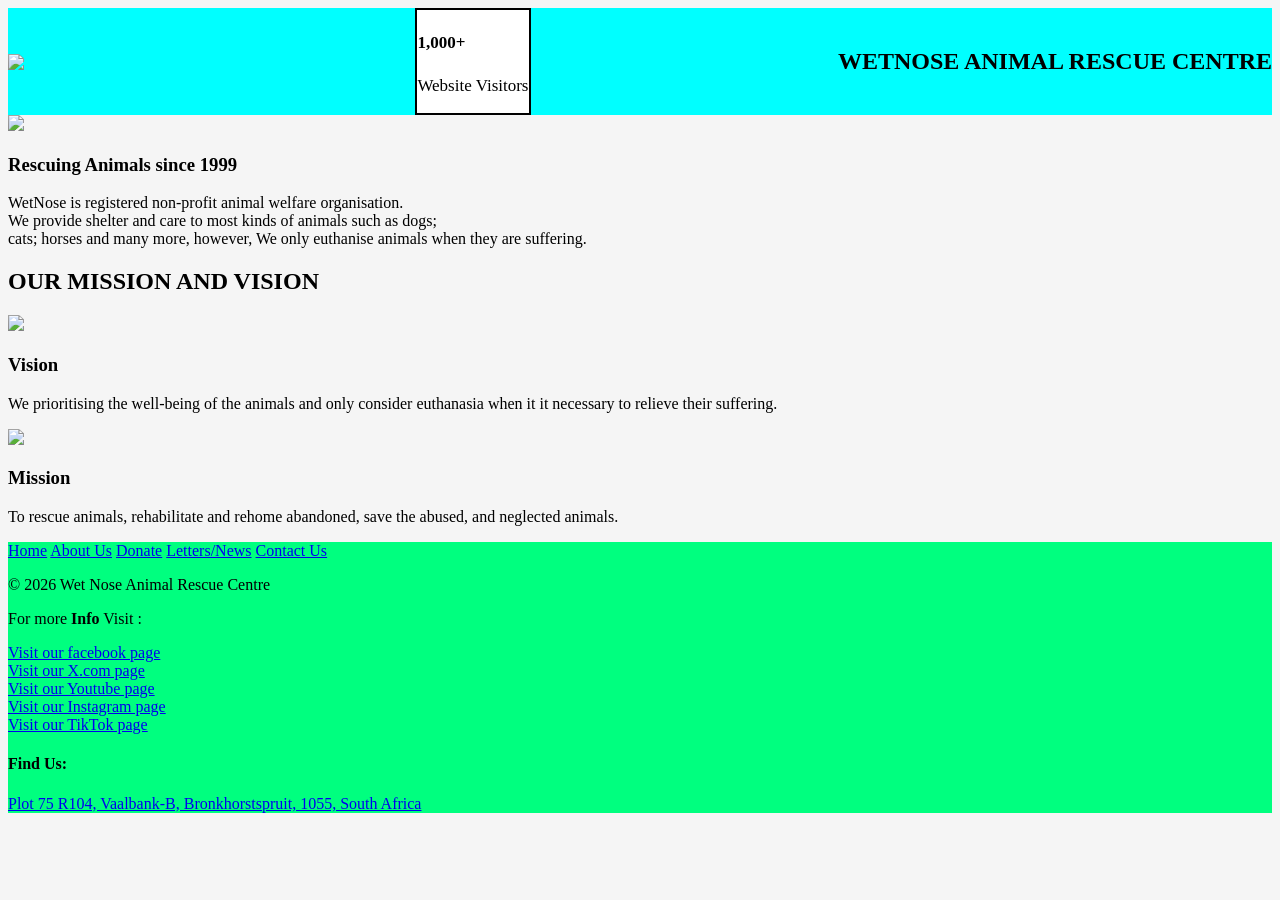
==== index.html @ fec531ed "Updated project with the new style sheet included and updated" ====
<!DOCTYPE html>
<html>
    <head>
        <title>
            JpMalouwSupportWetnose<!--The website name-->
        </title>
    </head>
        <link rel="stylesheet" href="css/style.css">
    <body>
            <header>
                <img src="images/logo.png"width="100"> <!--Logo of the website-->
                <section>
                    <div class="kpi">
                        <div class="header-stats">
                            <h4>1,000+</h4>
                            <p>Website Visitors</p>
                        </div>
                    </div>
                </section>
                <section id="Org">
                    <div id="O">
                        <h1> <!--Main Heading of the organisation-->
                            WETNOSE ANIMAL RESCUE CENTRE
                        </h1>
                    </div>
                </section>
            </header>
        <main>
            <section id="Main"><!--this section talks about the Organisation-->
                <div id="M">
                    <img src="images/Hero Image (index.html).jpg"width="400">
                    <h3>
                        Rescuing Animals since 1999
                    </h3>
                        <p>
                            WetNose is  registered non-profit animal welfare organisation.<br>
                            We provide shelter and care to most kinds of animals such as dogs;<br>
                            cats; horses and many more, however, We only euthanise animals when they are suffering.
                        </p>
                </div>
            </section>
            <section id="M&V"><!--This section is base on the org mission and vision-->
                <div id="MissionAndVision">
                    <h2>
                        OUR MISSION AND VISION
                    </h2>
                        <div id="Vision">
                            <img src="images/Vision.jpg" width="100">
                            <h3>
                                Vision
                            </h3>
                            <p>
                                We prioritising the well-being of the animals and only consider euthanasia when it it necessary to relieve their suffering.
                            </p>
                        </div>
                        <div id="Mision">
                            <img src="images/mission.png" width="100">
                            <h3>
                                Mission
                            </h3>
                                <p>
                                    To rescue animals, rehabilitate and rehome abandoned, save the abused, and neglected animals.
                                </p>
                        </div>
                </div>
            </section>
        </main>
        <Footer>
            <section id="Nav"><!--Navigation section of 5 webpages-->
                <div id="N">
                    <nav>
                        <a href="index.html">Home</a>
                        <a href="AboutUs.html">About Us</a>
                        <a href="Donate.html">Donate</a>
                        <a href="LettersAndNews.html">Letters/News</a>
                        <a href="ContactUs.html">Contact Us</a>
                    </nav>
                </div>
            </section>
            <p>
                &copy; 2026 Wet Nose Animal Rescue Centre
            </p>
            <p><!--the organisation's social media profiles-->
                For more <strong>Info</strong> Visit :
            </p>
            <a
                href="https://www.facebook.com/WetNoseARC">Visit our facebook page</br>
            </a>
            <a
                href="https://x.com/WetNoseARC">Visit our X.com page<br>
            </a>
            <a
                href="https://www.youtube.com/@wetnoseanimalrescue7235">Visit our Youtube page<br>
            </a>
            <a
                href="https://www.instagram.com/wetnose_animal_rescue_center/">Visit our Instagram page<br>
            </a>
            <a
                href="https://www.tiktok.com/@wetnoseanimalrescue">Visit our TikTok page
            </a>
            <h4>
                Find Us:
            </h4>
            <a
                href="https://www.google.com/maps/place/Wetnose+Animal+Rescue+Centre/@-25.9853062,27.93935,9z/data=!4m6!3m5!1s0x1e955bd5593a2907:0xee260671719ec421!8m2!3d-25.792573!4d28.576557!16s%2Fg%2F11b5ytl4tw?hl=en-US&entry=ttu&g_ep=EgoyMDI2MDgxMi4wIKXMDSoASAFQAw%3D%3D">
                Plot 75 R104, Vaalbank-B, Bronkhorstspruit, 1055, South Africa
            </a>
        </Footer>
    </body>
</html>
---- css/style.css ----
header{
    background-color: aqua;
}
footer{
background-color: springgreen;
}
body{
    background-color: whitesmoke;
}
.logo{
    width: 40%;
    max-width: 145px;
    height: auto;
    border: 2px solid black;
    background-color: white;
}
.kpi{
    font-size: clamp(13px,4vw,17px);
    border: 2px solid black;
    background-color: white;
    line-height: 1.2;
}
header{
    display: flex;
    align-items: center;
    justify-content: space-between;
    gap: 20px;
}
header section{
    order: 3;
}
#O{
    order: 2;
    flex: 1;
    text-align: center;
}
.logo{
    order: 1;
}
@media (max-width: 600px) {
    header{
        gap: 8px;
    }

    #0 h1{
        font-size: clamp(14px, 4vw, 22px);
    }
    .kpi{
        font-size: clamp(10px, 3vw, 14px);
    }
    .logo{
        width: 25%;
        max-width: 80px;
    }
}
p{
    color: black;
}
h1{
    color: black;
}
h2{
    color: black;
}
h3{
    color: black;
}
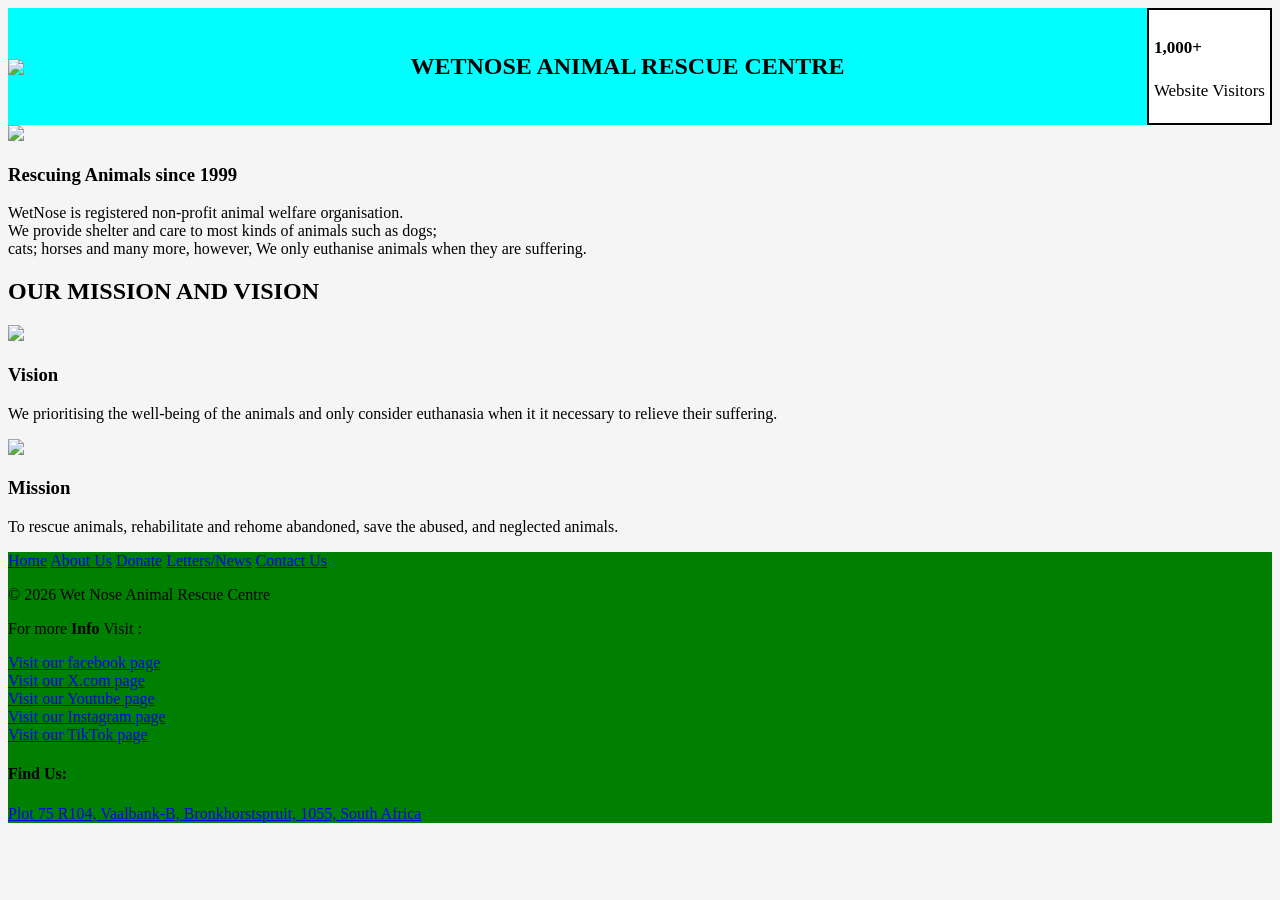
==== commit 75f085a3: "Updated style sheet in terms of the header and correctly structured the html's header to improve co-" ====
--- a/index.html
+++ b/index.html
@@ -7,23 +7,23 @@
     </head>
         <link rel="stylesheet" href="css/style.css">
     <body>
-            <header>
-                <img src="images/logo.png"width="100"> <!--Logo of the website-->
-                <section>
-                    <div class="kpi">
-                        <div class="header-stats">
-                            <h4>1,000+</h4>
-                            <p>Website Visitors</p>
+             <header>
+                <img src="images/logo.png"width="100"><!--Logo of the website-->
+                    </section>
+                    <section id="Org">
+                        <div id="O">
+                            <h1><!--Main Heading of the organisation-->
+                                WETNOSE ANIMAL RESCUE CENTRE
+                            </h1>
                         </div>
-                    </div>
-                </section>
-                <section id="Org">
-                    <div id="O">
-                        <h1> <!--Main Heading of the organisation-->
-                            WETNOSE ANIMAL RESCUE CENTRE
-                        </h1>
-                    </div>
-                </section>
+                    </section>
+                               <section>
+                        <div class="kpi">
+                            <div class="header-stats">
+                                <h4>1,000+</h4>
+                                    <p>Website Visitors</p>
+                            </div>
+                        </div>
             </header>
         <main>
             <section id="Main"><!--this section talks about the Organisation-->
--- a/css/style.css
+++ b/css/style.css
@@ -1,56 +1,76 @@
 header{
     background-color: aqua;
+    display: flex;
+    align-items: center;
+    justify-content: space-between;
+    gap: 15px;
+    width: 100%;
+    box-sizing: border-box;
 }
 footer{
-background-color: springgreen;
+background-color: green;
 }
 body{
     background-color: whitesmoke;
 }
 .logo{
-    width: 40%;
-    max-width: 145px;
+    width: 120px;
+    max-width: 25%;
     height: auto;
     border: 2px solid black;
     background-color: white;
+    flex-shrink: 0;
+}
+#Org{
+    flex: 1;
+    text-align: center;
+    min-width: 0;
+}
+#0 h1{
+    font-size: clamp(22px, 3vw, 36px);
+    margin: 0;
 }
 .kpi{
     font-size: clamp(13px,4vw,17px);
     border: 2px solid black;
     background-color: white;
     line-height: 1.2;
+    padding: 5px;
+    flex-shrink: 0;
 }
-header{
-    display: flex;
-    align-items: center;
-    justify-content: space-between;
-    gap: 20px;
-}
-header section{
-    order: 3;
-}
-#O{
-    order: 2;
-    flex: 1;
-    text-align: center;
-}
-.logo{
-    order: 1;
-}
-@media (max-width: 600px) {
+/*tablet*/
+@media (max-width: 900px) {
     header{
-        gap: 8px;
+        gap: 10px;
+    }
+    .logo{
+        width: 100px;
+        max-width: 20%;
     }
 
     #0 h1{
-        font-size: clamp(14px, 4vw, 22px);
+        font-size: clamp(18px, 3vw, 28px);
     }
     .kpi{
-        font-size: clamp(10px, 3vw, 14px);
+        font-size: clamp(11px, 1.8vw, 15px);
+    }
+}
+/*mobile*/
+@media (max-width: 600px) {
+    header{
+        gap: 6px;
     }
     .logo{
-        width: 25%;
-        max-width: 80px;
+        width: 70px;
+        max-width: 20%;
+    }
+
+    #0 h1{
+        font-size: clamp(13px, 4vw, 20px);
+    }
+    .kpi{
+        font-size: clamp(9px, 2.5vw, 12px);
+        padding: 3px;
     }
 }
 p{
@@ -64,4 +84,10 @@
 }
 h3{
     color: black;
+}
+h4{
+    color: black;
+}
+ul{
+    color: black;
 }
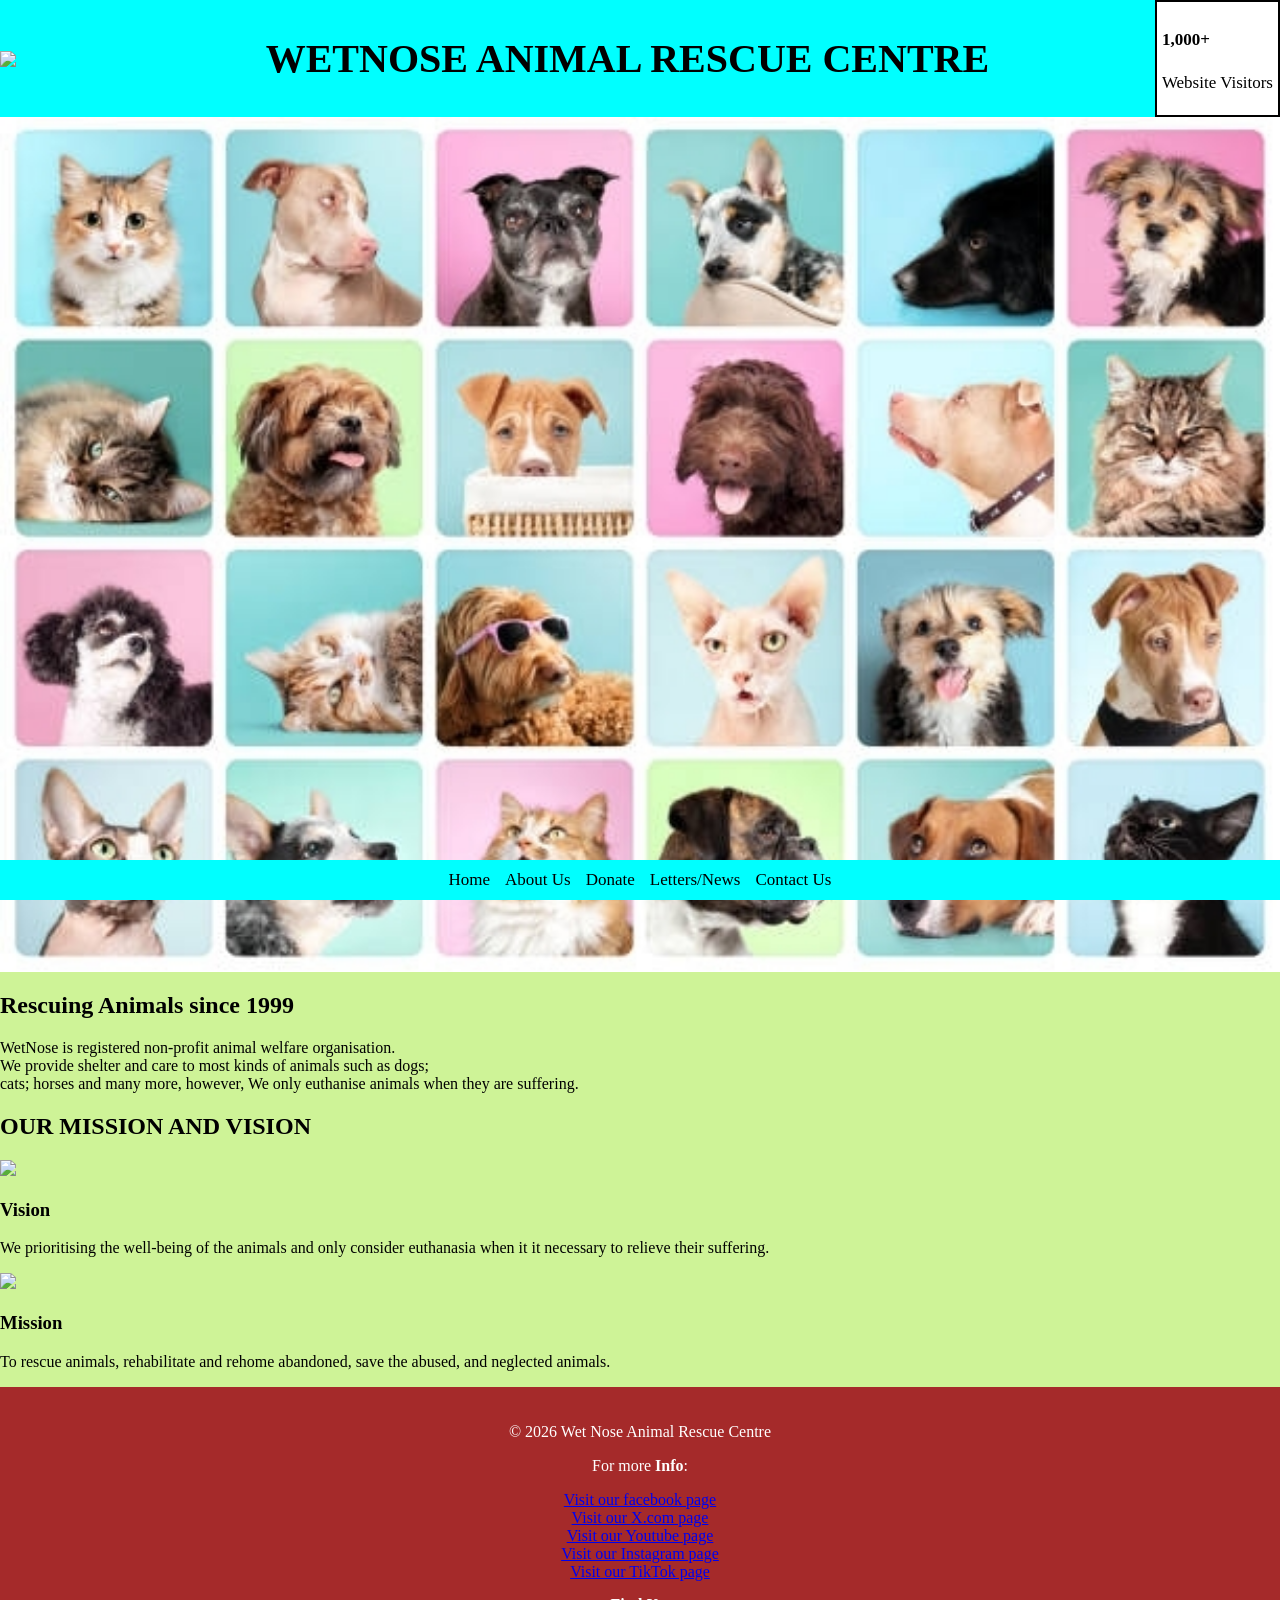
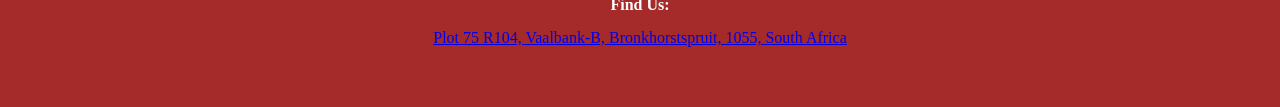
==== commit 5df3d299: "fixed the grammer and codes on the webpages(having issues with the picture and srcset), included mor" ====
--- a/index.html
+++ b/index.html
@@ -28,16 +28,20 @@
         <main>
             <section id="Main"><!--this section talks about the Organisation-->
                 <div id="M">
-                    <img src="images/Hero Image (index.html).jpg"width="400">
-                    <h3>
+                    <picture>
+                        <source media="(max-width: 600px)" srcset="images/HeroImage-low.jpg">
+                        <source media="(max-width: 900px)" srcset="images/HeroImage-medium.jpg">
+                        <img src="images/HeroImage-high.jpg" alt="Cats and dogs">
+                    </picture>
+                </div>
+                    <h2>
                         Rescuing Animals since 1999
-                    </h3>
+                    </h2>
                         <p>
                             WetNose is  registered non-profit animal welfare organisation.<br>
                             We provide shelter and care to most kinds of animals such as dogs;<br>
                             cats; horses and many more, however, We only euthanise animals when they are suffering.
                         </p>
-                </div>
             </section>
             <section id="M&V"><!--This section is base on the org mission and vision-->
                 <div id="MissionAndVision">
@@ -81,7 +85,7 @@
                 &copy; 2026 Wet Nose Animal Rescue Centre
             </p>
             <p><!--the organisation's social media profiles-->
-                For more <strong>Info</strong> Visit :
+                For more <strong>Info</strong>:
             </p>
             <a
                 href="https://www.facebook.com/WetNoseARC">Visit our facebook page</br>
--- a/css/style.css
+++ b/css/style.css
@@ -1,3 +1,39 @@
+/*selectors in general for the whole of website*/
+body{
+    background-color: rgb(206, 243, 151);
+    margin: 0;
+}
+p{
+    color: black;
+    font-family: 'Times New Roman', Times, serif;
+
+}
+h1{
+    color: black;
+    font-family: 'Times New Roman', Times, serif;
+    font-size: 40px;
+}
+h2{
+    color: black;
+    font-family: 'Times New Roman', Times, serif;
+}
+h3{
+    color: black;
+    font-family: 'Times New Roman', Times, serif;
+}
+h4{
+    color: white;
+    font-family: 'Times New Roman', Times, serif;
+}
+ul{
+    color: black;
+    font-family: 'Times New Roman', Times, serif;
+}
+#M img{
+    width: 100%;
+    height: auto;
+}
+/*header */
 header{
     background-color: aqua;
     display: flex;
@@ -7,11 +43,8 @@
     width: 100%;
     box-sizing: border-box;
 }
-footer{
-background-color: green;
-}
-body{
-    background-color: whitesmoke;
+header h4{
+        color: black;
 }
 .logo{
     width: 120px;
@@ -26,7 +59,7 @@
     text-align: center;
     min-width: 0;
 }
-#0 h1{
+#H0 h1{
     font-size: clamp(22px, 3vw, 36px);
     margin: 0;
 }
@@ -38,7 +71,7 @@
     padding: 5px;
     flex-shrink: 0;
 }
-/*tablet*/
+/*tablet for header*/
 @media (max-width: 900px) {
     header{
         gap: 10px;
@@ -55,10 +88,13 @@
         font-size: clamp(11px, 1.8vw, 15px);
     }
 }
-/*mobile*/
+/*mobile for header*/
 @media (max-width: 600px) {
     header{
         gap: 6px;
+        h1{
+            font-size: 20px;
+        }
     }
     .logo{
         width: 70px;
@@ -73,21 +109,79 @@
         padding: 3px;
     }
 }
+/* Footer */
+footer{
+    background-color: brown;
+    padding: 20px;
+    padding-bottom: 60px;
+    text-align: center;
+    box-sizing: border-box;
+h4{
+    margin: 15px 0;
+}
+/* the paragraph in the footer is white */
 p{
+    color:white;
+}
+}
+/* decorating and positioning the Nav section */
+#Nav{
+ position: fixed;
+ bottom: 0;
+ left: 0;
+ width: 100%;
+ background-color: aqua;
+ z-index: 1000;
+ padding: 10px;
+ box-sizing: border-box;
+}
+#N nav{
+    display: flex;
+    justify-content: center;
+    flex-wrap: wrap;
+    gap: 15px;
+}
+#N nav a{
     color: black;
+    text-decoration: none;
+    font-size: 17px;
 }
-h1{
-    color: black;
+#N nav a:hover{
+    text-decoration: underline;
 }
-h2{
-    color: black;
+/* footer(nav) for tablet and mobile */
+@media (max-width: 900px) {
+    #N nav {
+
+        gap: 10px;
+    }
+
+    #N nav a {
+        font-size: 15px;
+    }
+    #Nav {
+        padding-bottom: 30px;
+    }
+    
 }
-h3{
-    color: black;
+@media (max-width: 600px) {
+    #N nav{
+        gap: 6px;
+    }
+    #N nav a {
+        font-size: 13px;
+    }
+    #Nav {
+        padding-bottom: 10px;
+    }
 }
-h4{
-    color: black;
+/* index page */
+#M{
+    width: 100%;
 }
-ul{
-    color: black;
-}+#M img{
+    display: block;
+    width: 100%;
+    max-width: 100%;
+    height: auto;
+}
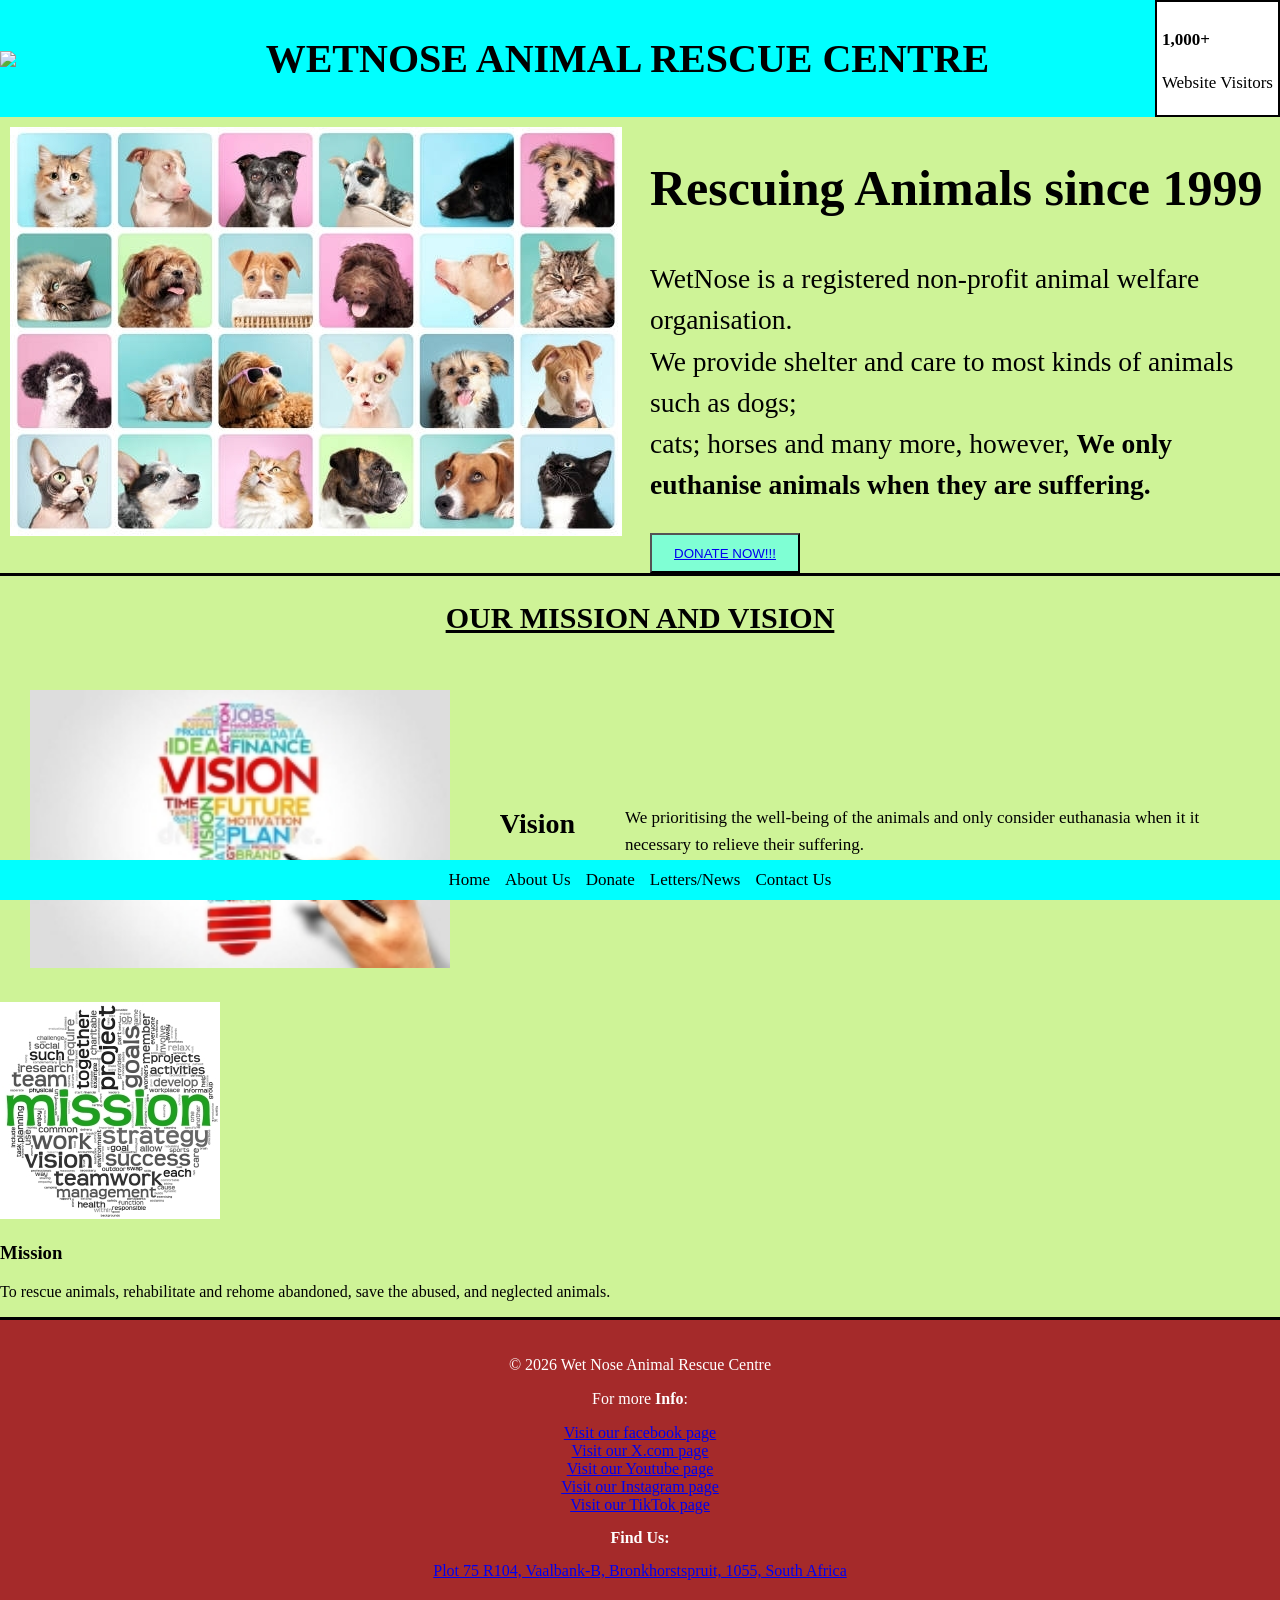
==== commit 0fcf8fef: "Updated the index page, improve grammar and included more div and classes for ease of styling with t" ====
--- a/index.html
+++ b/index.html
@@ -34,22 +34,31 @@
                         <img src="images/HeroImage-high.jpg" alt="Cats and dogs">
                     </picture>
                 </div>
+                <div class="Base">
                     <h2>
                         Rescuing Animals since 1999
                     </h2>
                         <p>
-                            WetNose is  registered non-profit animal welfare organisation.<br>
+                            WetNose is a registered non-profit animal welfare organisation.<br>
                             We provide shelter and care to most kinds of animals such as dogs;<br>
-                            cats; horses and many more, however, We only euthanise animals when they are suffering.
+                            cats; horses and many more, however, <strong>We only euthanise animals when they are suffering.</strong>
                         </p>
+                        <button class="Dono">
+                            <a href="Donate.html">DONATE NOW!!!</a>
+                        </button>
+                        </div>
             </section>
-            <section id="M&V"><!--This section is base on the org mission and vision-->
+            <section id="MV"><!--This section is base on the org mission and vision-->
                 <div id="MissionAndVision">
                     <h2>
-                        OUR MISSION AND VISION
+                        <u>OUR MISSION AND VISION</u>
                     </h2>
                         <div id="Vision">
-                            <img src="images/Vision.jpg" width="100">
+                    <picture>
+                        <source media="(max-width: 600px)" srcset="images/Vision-low.jpg">
+                        <source media="(max-width: 900px)" srcset="images/Vision-medium.jpg">
+                        <img src="images/Vision-high.jpg" alt="Vision">
+                    </picture>
                             <h3>
                                 Vision
                             </h3>
@@ -57,8 +66,12 @@
                                 We prioritising the well-being of the animals and only consider euthanasia when it it necessary to relieve their suffering.
                             </p>
                         </div>
-                        <div id="Mision">
-                            <img src="images/mission.png" width="100">
+                        <div id="Mission">
+                    <picture>
+                        <source media="(max-width: 600px)" srcset="images/mission-low.jpg">
+                        <source media="(max-width: 900px)" srcset="images/mission-medium.jpg">
+                        <img src="images/mission-high.jpg" alt="Mission">
+                    </picture>
                             <h3>
                                 Mission
                             </h3>
--- a/css/style.css
+++ b/css/style.css
@@ -28,10 +28,6 @@
 ul{
     color: black;
     font-family: 'Times New Roman', Times, serif;
-}
-#M img{
-    width: 100%;
-    height: auto;
 }
 /*header */
 header{
@@ -176,12 +172,64 @@
     }
 }
 /* index page */
-#M{
+#Main{
+    display: grid;
+    grid-template-columns: 1fr 1fr;
+    gap: 20px;
+}
+#M img{
+    max-width: 100%;
+    display: block;
+    height: auto;
+    text-align: left;
+    padding: 10px;
+}
+.Dono{
+    display: block;
+    margin-left:0;
+    width: 150px;
+    height: 40px;
+    color:black;
+    background-color: aquamarine;
+}
+.Base h2{
+    font-size: 50px;
+}
+.Base p{
+    font-size: 27.5px;
+    line-height: 1.5;
+}
+#MV{
+    border-top: solid black;
+    border-bottom: solid black;
+    margin: 0;
+}
+#MissionAndVision h2{
+    text-align: center;
+    font-size: 30px;
+}
+#Vision{
+    display: flex;
+    align-items: center;
+    gap: 50px;
+    padding: 30px
+}
+#Vision picture{
+    width: 45%;
+}
+#Vision img{
     width: 100%;
-}
-#M img{
-    display: block;
-    width: 100%;
-    max-width: 100%;
     height: auto;
 }
+#Vision > div {
+    width: 55%;
+}
+#Vision h3{
+    font-size: 28px;
+    margin:0 0 15px 0;
+}
+#Vision p{
+    line-height: 1.6;
+    font-size: 17px;
+    margin: 0;
+}
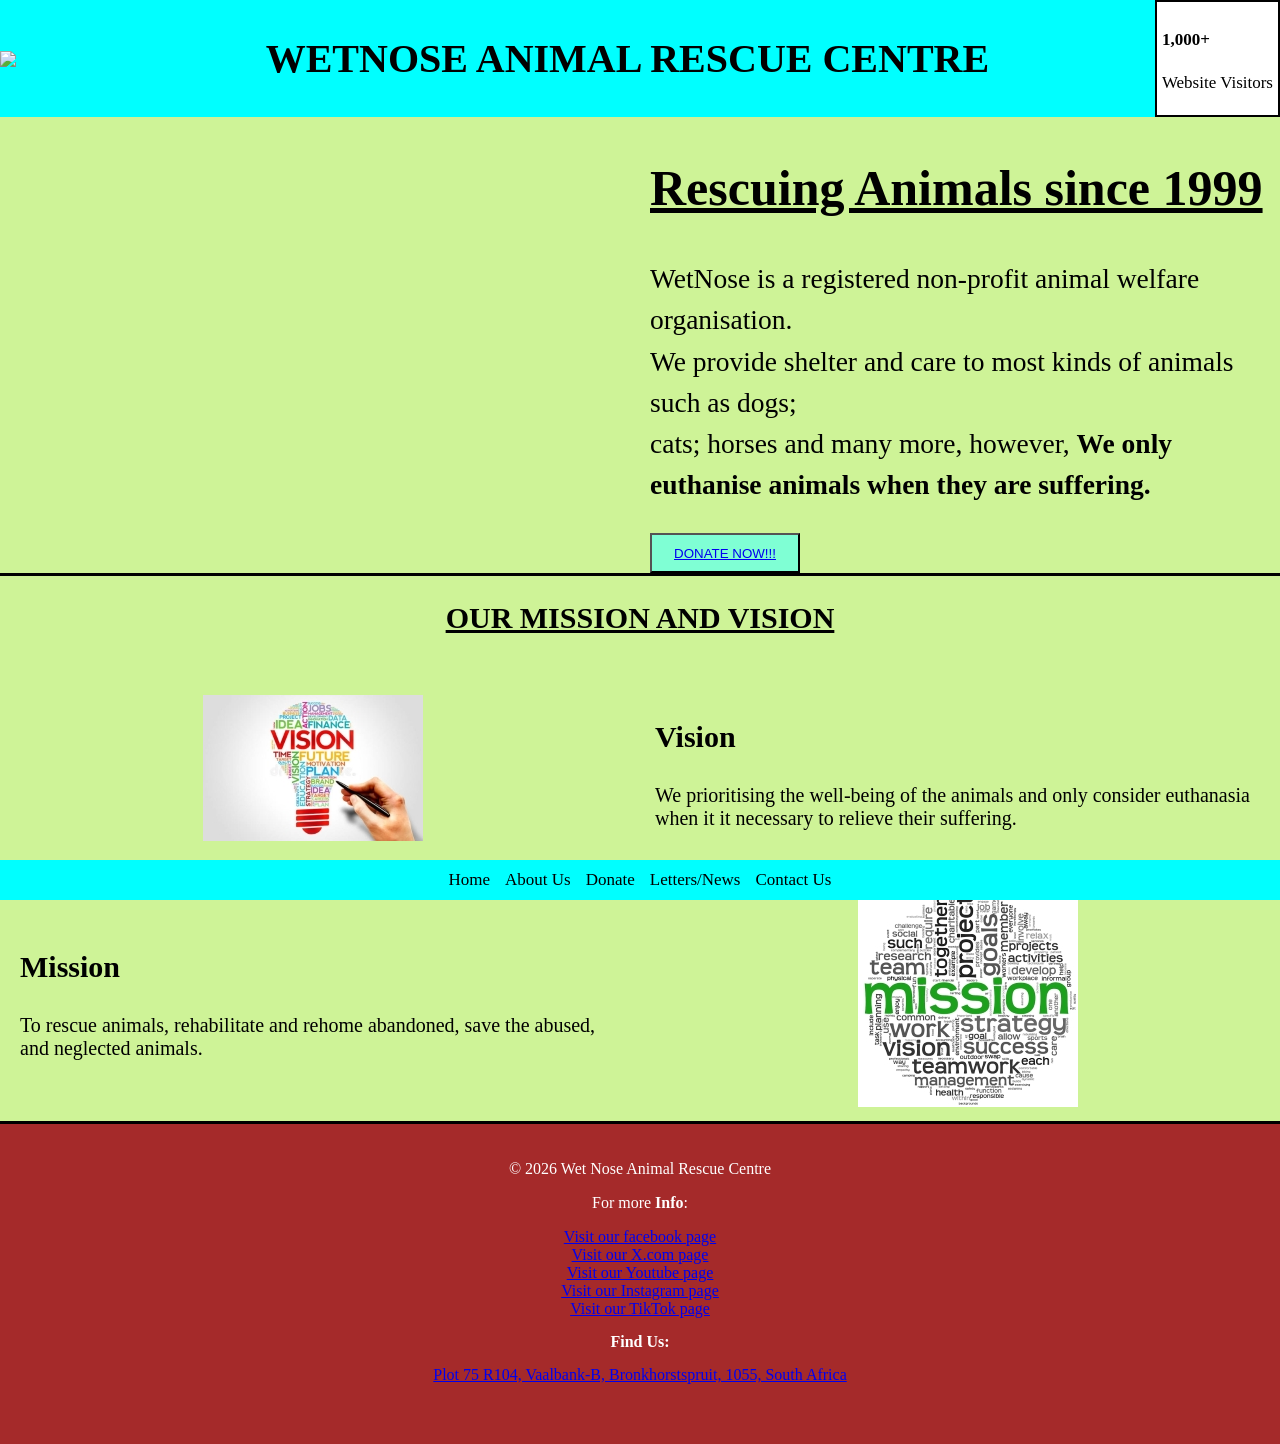
==== commit d47fe90d: "Updated the style sheet in terms of the index.page some classes, id and div was added for ease of ar" ====
--- a/index.html
+++ b/index.html
@@ -36,7 +36,7 @@
                 </div>
                 <div class="Base">
                     <h2>
-                        Rescuing Animals since 1999
+                        <u>Rescuing Animals since 1999</u>
                     </h2>
                         <p>
                             WetNose is a registered non-profit animal welfare organisation.<br>
@@ -53,12 +53,14 @@
                     <h2>
                         <u>OUR MISSION AND VISION</u>
                     </h2>
-                        <div id="Vision">
+                        <div id="Vision-image">
                     <picture>
                         <source media="(max-width: 600px)" srcset="images/Vision-low.jpg">
                         <source media="(max-width: 900px)" srcset="images/Vision-medium.jpg">
                         <img src="images/Vision-high.jpg" alt="Vision">
                     </picture>
+                        </div>
+                        <div id="Vision-Text">
                             <h3>
                                 Vision
                             </h3>
@@ -66,12 +68,14 @@
                                 We prioritising the well-being of the animals and only consider euthanasia when it it necessary to relieve their suffering.
                             </p>
                         </div>
-                        <div id="Mission">
+                        <div id="Mission-image">
                     <picture>
                         <source media="(max-width: 600px)" srcset="images/mission-low.jpg">
                         <source media="(max-width: 900px)" srcset="images/mission-medium.jpg">
                         <img src="images/mission-high.jpg" alt="Mission">
                     </picture>
+                        </div>
+                        <div id="Mission-Text">
                             <h3>
                                 Mission
                             </h3>
@@ -79,7 +83,6 @@
                                     To rescue animals, rehabilitate and rehome abandoned, save the abused, and neglected animals.
                                 </p>
                         </div>
-                </div>
             </section>
         </main>
         <Footer>
--- a/css/style.css
+++ b/css/style.css
@@ -204,32 +204,97 @@
     border-bottom: solid black;
     margin: 0;
 }
+#MissionAndVision{
+    display:grid;
+    grid-template-columns: 1fr 1fr;
+    gap: 30px;
+    align-items: center;
+}
 #MissionAndVision h2{
+    grid-column: 1 / 3;
     text-align: center;
     font-size: 30px;
 }
-#Vision{
+#Vision-image{
+    grid-column: 1;
+    grid-row: 2;
+    text-align: center;
+}
+#Vision-Text{
+    grid-column: 2;
+    grid-row: 2;
+}
+#Mission-image{
+    grid-column: 2;
+    grid-row: 3;
+    text-align: center;
+    padding: 10px;
+}
+#Vision-image img, #Mision-image img{
+    max-width: 100%;
+    height: auto;
+}
+#Mission-Text{
+    grid-column: 1;
+    grid-row: 3;
+    margin: 20px;
+}
+#Mission-Text h3,#Vision-Text h3{
+    font-size: 30px;
+}
+#Mission-Text p,#Vision-Text p{
+    font-size: 20px;
+}
+/*for tablet*/
+@media (max-width: 900px) {
+#Main{
     display: flex;
     align-items: center;
-    gap: 50px;
-    padding: 30px
-}
-#Vision picture{
-    width: 45%;
-}
-#Vision img{
+    gap: 20px;
+}
+#M img{
+    max-width: 100%;
+    height: auto;
+}
+.Base {
+    width: 50%;
+}
+.Base h2{
+    font-size: 24px;
+}
+.Base p{
+    font-size: 15px;
+}
+}
+/*for mobile*/
+@media (max-width: 600px) {
+#Main{
+    display: flex;
+    flex-direction: column;
+    align-items: center;
+}
+#M{
     width: 100%;
-    height: auto;
-}
-#Vision > div {
-    width: 55%;
-}
-#Vision h3{
-    font-size: 28px;
-    margin:0 0 15px 0;
-}
-#Vision p{
-    line-height: 1.6;
-    font-size: 17px;
-    margin: 0;
+    text-align: center;
+}
+#M img{
+    max-width: 100%;
+    height: auto;
+    margin-left: 40px;
+}
+.Base {
+    width: 100%;
+    text-align: center;
+}
+.Base h2{
+    font-size: 22px;
+}
+.Base p{
+    font-size: 14px;
+    text-align: left;
+}
+.Dono{
+    display: block;
+    margin: 20px auto;
+}
 }
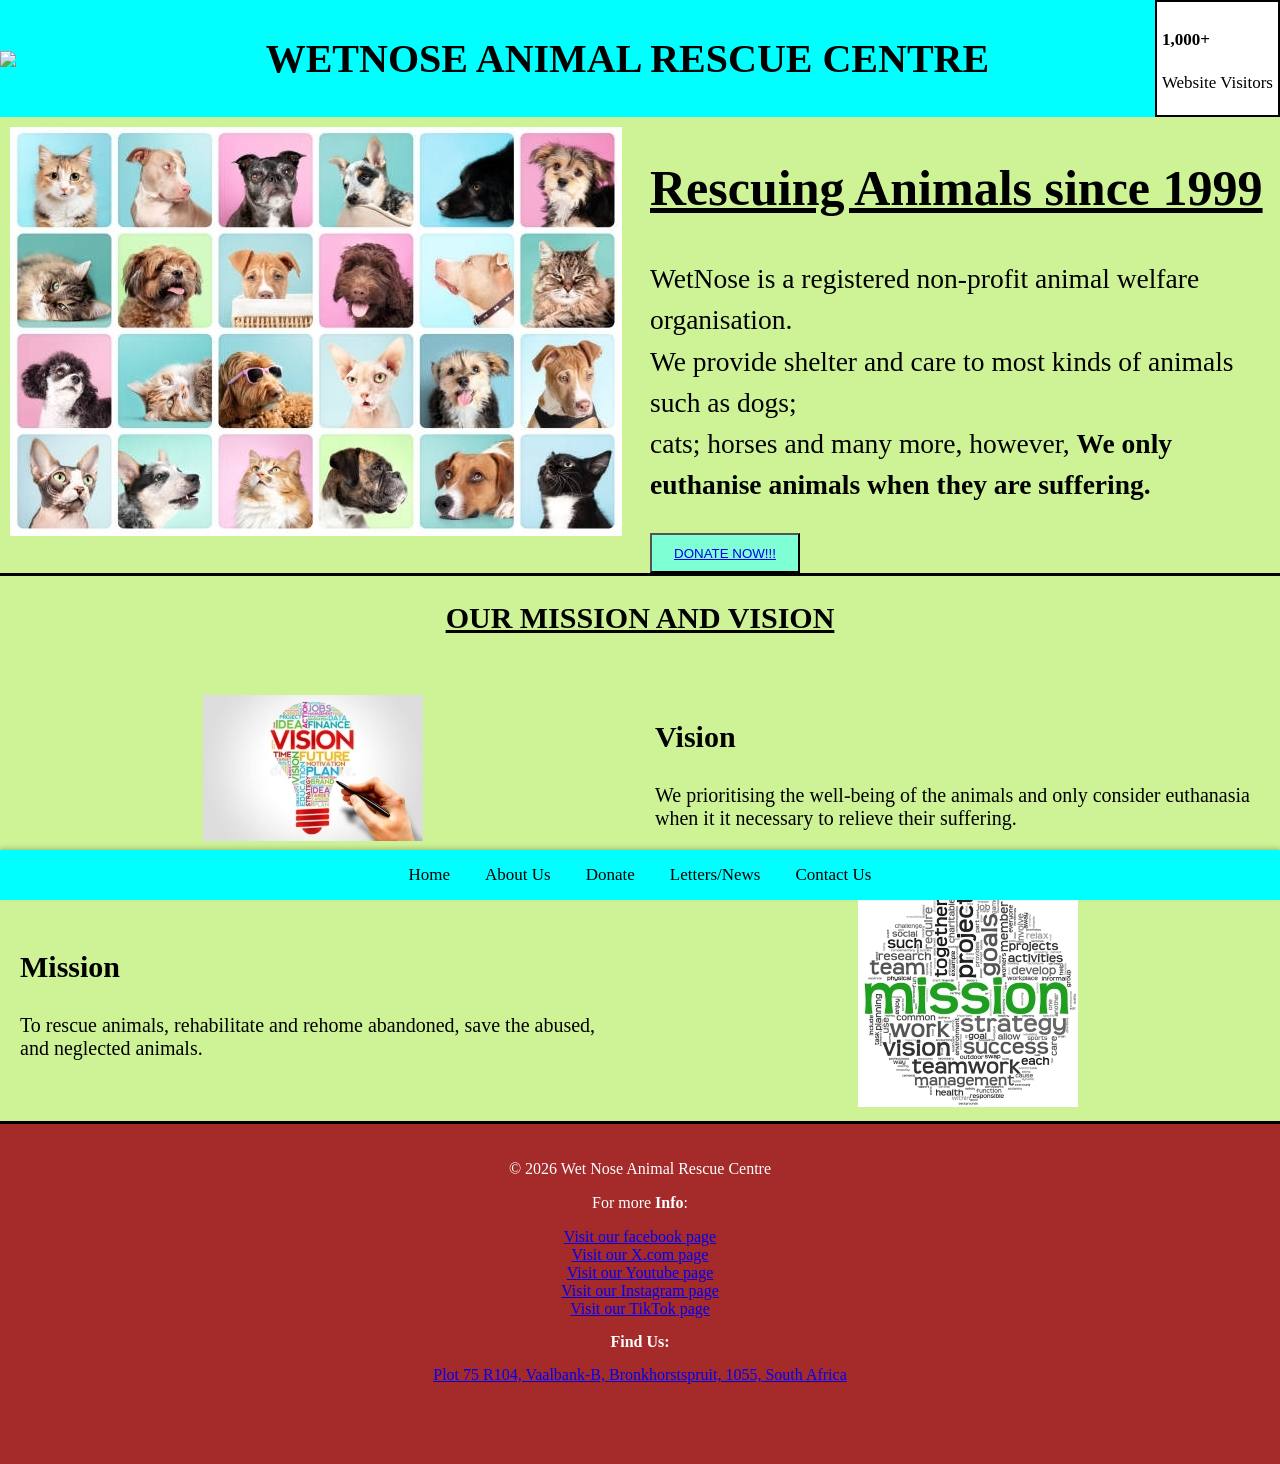
==== commit d75b717f: "had to add codes on html that would tell the website that css rules must apply in terms of the table" ====
--- a/index.html
+++ b/index.html
@@ -1,11 +1,13 @@
 <!DOCTYPE html>
-<html>
+<html lang="en">
     <head>
+        <meta charset="UTF-8">
+        <meta name="viewport" content="width=device-width, initial-scale=1.0">
         <title>
             JpMalouwSupportWetnose<!--The website name-->
         </title>
+        <link rel="stylesheet" href="css/style.css">
     </head>
-        <link rel="stylesheet" href="css/style.css">
     <body>
              <header>
                 <img src="images/logo.png"width="100"><!--Logo of the website-->
--- a/css/style.css
+++ b/css/style.css
@@ -1,4 +1,4 @@
-/*selectors in general for the whole of website*/
+/*Topography*/
 body{
     background-color: rgb(206, 243, 151);
     margin: 0;
@@ -109,7 +109,7 @@
 footer{
     background-color: brown;
     padding: 20px;
-    padding-bottom: 60px;
+    padding-bottom: 80px;
     text-align: center;
     box-sizing: border-box;
 h4{
@@ -130,6 +130,7 @@
  z-index: 1000;
  padding: 10px;
  box-sizing: border-box;
+ box-shadow: 0 -2px 5px rgba(0,0,0,0.2);
 }
 #N nav{
     display: flex;
@@ -141,8 +142,16 @@
     color: black;
     text-decoration: none;
     font-size: 17px;
+    padding: 5px 10px;
+    border-radius: 5px;
+    transition: 0.3s;
 }
 #N nav a:hover{
+    background-color: white;
+    color: black;
+}
+#N nav a.active{
+    font-weight: bold;
     text-decoration: underline;
 }
 /* footer(nav) for tablet and mobile */
@@ -230,7 +239,7 @@
     text-align: center;
     padding: 10px;
 }
-#Vision-image img, #Mision-image img{
+#Vision-image img, #Mission-image img{
     max-width: 100%;
     height: auto;
 }
@@ -275,12 +284,13 @@
 }
 #M{
     width: 100%;
-    text-align: center;
 }
 #M img{
     max-width: 100%;
     height: auto;
-    margin-left: 40px;
+    display: block;
+    margin: 0 auto;
+    padding: 10px;
 }
 .Base {
     width: 100%;
@@ -292,9 +302,298 @@
 .Base p{
     font-size: 14px;
     text-align: left;
+    margin-left: 10px;
 }
 .Dono{
     display: block;
     margin: 20px auto;
 }
+}
+/*About Us*/
+#AbUs{
+    margin: 10px;
+}
+#AbUs h2{
+    font-size: 30px;
+}
+#About h3{
+    text-align: center;
+    font-size: 45px;
+}
+#About img{
+    max-width: 100%;
+    max-width: 550px;
+    margin: 0 auto;
+    display: block;
+    filter: grayscale(75%);
+    border: solid black;
+}
+#About ul{
+    font-size: 20px;
+    line-height: 3;
+}
+/*tablets*/
+@media (max-width: 900px){
+#About h2{
+    font-size: 25px;
+}
+#About h3{
+    font-size: 20px;
+}
+#About ul{
+    line-height: 2;
+    font-size: 15px;
+}
+}
+/*mobile*/
+@media (max-width: 600px){
+#About ul{
+    line-height: 2;
+    font-size: 12px;
+}
+}
+/*Donate*/
+#Reason-dono{
+    display: grid;
+    grid-template-columns: 1fr 1fr ;
+    gap: 30px;
+}
+.D{
+    margin: 20px;
+}
+.Don{
+    text-align: center;
+    font-size: 40px;
+}
+#Reason-dono{
+    display: grid;
+    grid-template-columns: 1fr 1fr;
+    gap: 30px;
+}
+.Reason-pic{
+    grid-column: 1;
+}
+.Reason-d{
+    grid-column: 2;
+}
+.Reason-pic img{
+    max-width: 100%;
+    max-width: 600px;
+    border: 5px solid brown;
+}
+.Reason-d h3{
+    font-size: 30px;
+}
+.Reason-d ul{
+    font-size:20px;
+    line-height: 2;
+}
+.Reason-d ol{
+    font-size:20px;
+    line-height: 1.5;
+}
+#Bank-details{
+    border: 10px solid black;
+    background-color: white;
+}
+.Bank h4{
+    color:black;
+    padding-right: 15px;
+    margin-left: 20px;
+    font-size: 25px;
+}
+.Bank ul{
+    line-height: 2;
+}
+#SecurityTip{
+    display: table;
+    margin: 20px auto 0;
+    border: 5px solid rgb(134, 11, 11);
+    border-radius: 5%;
+    padding: 5px;
+    text-align: center;
+    background-color: rgb(247, 187, 187);
+}
+.Secure h5{
+    font-size: 20px;
+    text-align: left;
+}
+.Secure p{
+    font-size: 20px;
+}
+/*tablet*/
+@media (max-width: 900px) {
+.Reason-d h3{
+    font-size: 20px;
+}
+.Reason-d ul{
+    font-size:15px;
+    line-height: 1.4;
+}
+.Reason-d ol{
+    font-size:15px;
+    line-height: 1.2;
+}
+}
+@media (max-width: 600px) {
+    #Reason-dono{
+        grid-template-columns: 1fr;
+    }
+    .Reason-pic{
+        grid-column: 1;
+        text-align: center;
+    }
+    .Reason-d{
+        grid-column: 1;
+    }
+}
+/*Letters and News*/
+.LetHead{
+    text-align: center;
+}
+#News{
+    display: grid;
+    grid-template-columns: 1fr 1fr;
+    margin-bottom: 20px;
+}
+.NL{
+    order: 1;
+}
+.NL img{
+    max-width: 400px;
+    display: block;
+    margin: 0 auto;
+}
+.NLE{
+    order: 2;
+    border: 3px solid black;
+    line-height: 2;
+    margin: 20px;
+    padding: 10px;
+    background-color: antiquewhite;
+}
+/*mobile*/
+@media (max-width: 600px) {
+    #News{
+    display: grid;
+    grid-template-columns: 1fr;
+    margin-bottom: 20px;
+}
+    .NLE h3{
+        font-size: 18px;  
+    }
+}
+/*ContactUs*/
+.Que{
+    margin: 20px;
+}
+.Que h2{
+    text-align: center;
+}
+.Q-order{
+    display: grid;
+    grid-template-columns: 1fr 1fr;
+    gap: 30px;
+}
+#Query{
+    order: 1;
+}
+#Q img{
+    max-width: 500px;
+    max-width: 100%;
+}
+/*Styling the query form*/
+#QueryForm{
+    order:2;
+}
+#QForm h4{
+    color: black;
+}
+#QueryForm{
+    padding: 40px 20px;
+}
+#QForm{
+    max-width: 500px;
+    margin: auto;
+}
+#QForm form{
+    background: rgb(120, 49, 49);
+    padding: 20px;
+    border-radius: 12px;
+    box-shadow: 0 4px 12px rgb(35, 32, 32);
+}
+#QForm h4{
+    text-align: center;
+    font-size: 22px;
+    margin-top: 0;
+    margin-bottom: 18px;
+}
+#QForm form > div{
+    margin-bottom: 14px;
+}
+#Form label{
+    font-weight: bold;
+    display: inline-block;
+    margin-bottom: 7px;
+}
+#QForm input,
+#QForm select,
+#QForm textarea {
+    width: 100%;
+    padding: 8px;
+    border: 1px solid white;
+    border-radius: 6px;
+    box-sizing: border-box;
+    font-family: inherit;
+    font-size: 14px;
+}
+#QForm textarea{
+    resize: vertical;
+    min-height: 100px;
+}
+#QForm input:focus,
+#QForm select:focus,
+#QForm textarea:focus {
+    outline: none;
+    border: 2px solid rgb(55, 136, 177);
+}
+#QForm button{
+    display: block;
+    margin: 10px auto 0;
+    padding: 8px 22px;
+    border: none;
+    border-radius: 6px;
+    background-color: rgb(55, 136, 177);
+    color: white;
+    font-weight: bold;
+    font-size: 14px;
+    cursor: pointer;
+}
+#QForm button:hover{
+    opacity: 0.85;
+}
+/*tablet*/
+@media (max-width:900px){
+    .Q-order{
+        grid-template-columns: 1fr;
+    }
+    .owl img{
+    display: block;
+    margin: 0 auto;
+    }
+    #Q h3{
+        margin-left: 30px;
+    }
+}
+@media (max-width:600px){
+    .Q-order{
+        grid-template-columns: 1fr;
+    }
+    .owl img{
+    display: block;
+    margin: 0 auto;
+    }
+    #Q h3{
+        font-size: 20px ;
+    }
 }
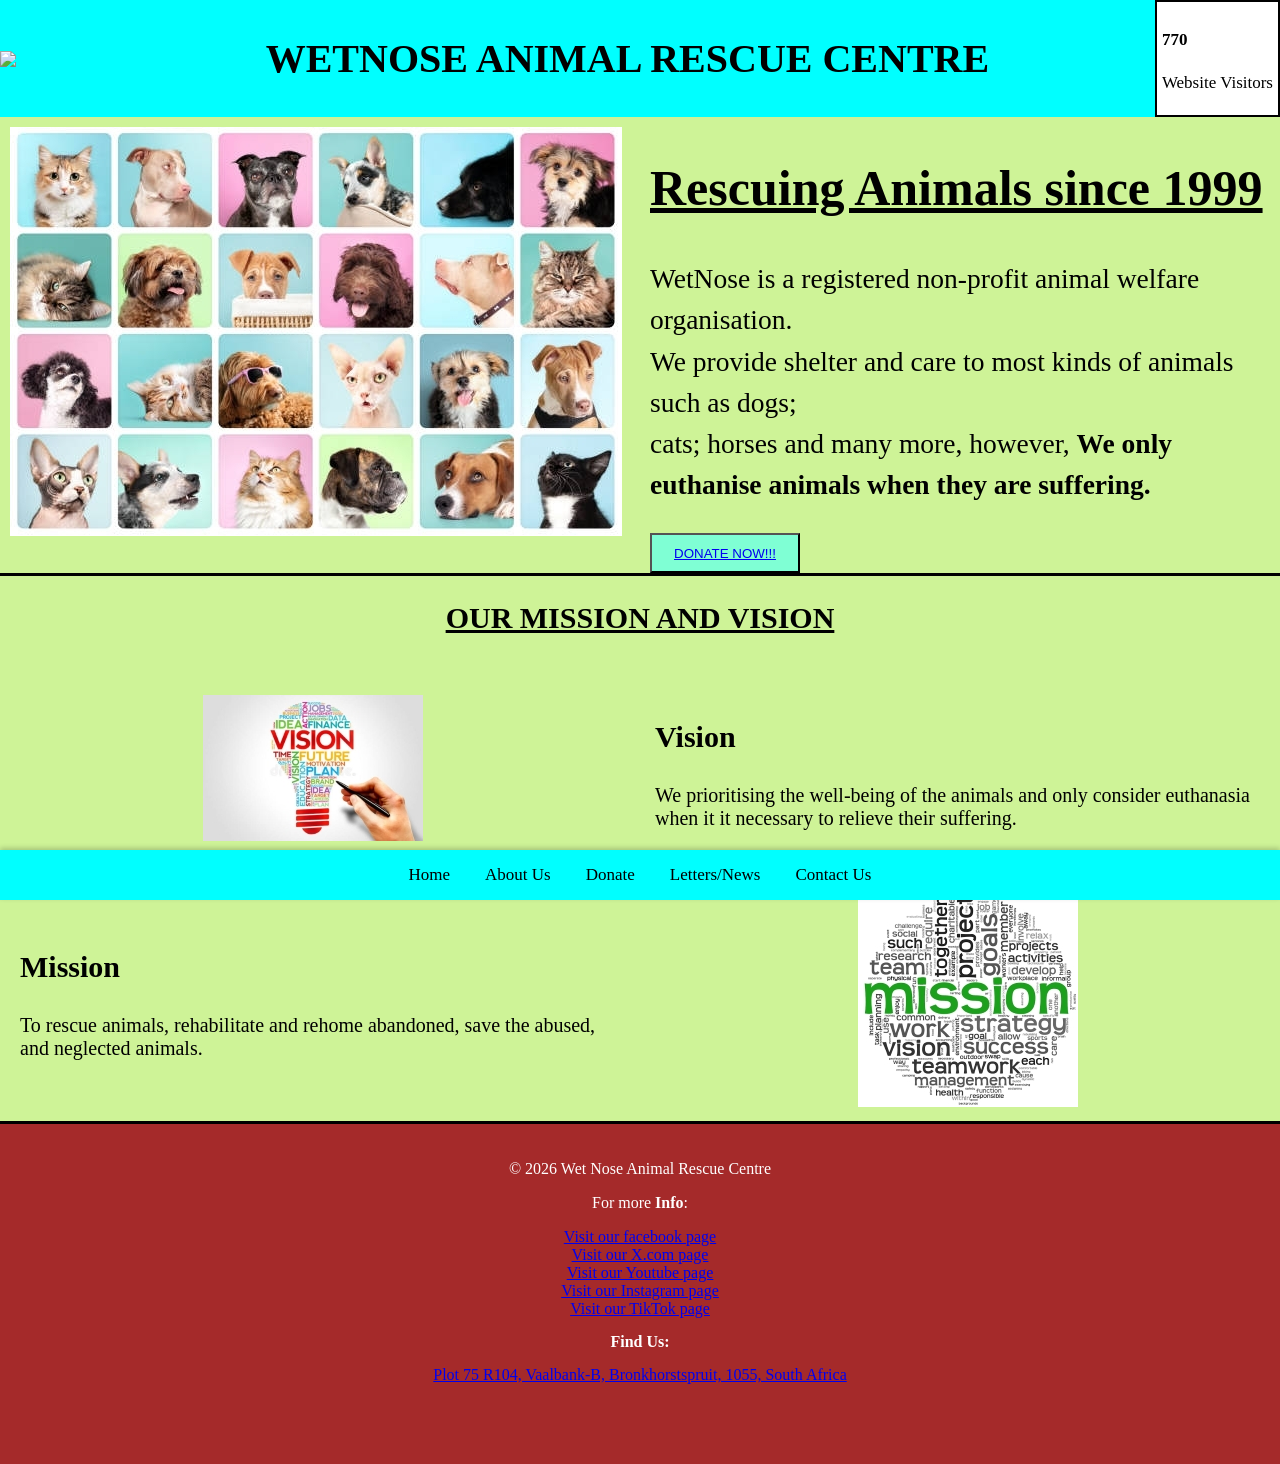
==== commit 6b03a002: "added animation codes to js. file like the clicking, button animation, kpi count up and because of t" ====
--- a/index.html
+++ b/index.html
@@ -7,6 +7,7 @@
             JpMalouwSupportWetnose<!--The website name-->
         </title>
         <link rel="stylesheet" href="css/style.css">
+        <script src="js/website.js" defer></script>
     </head>
     <body>
              <header>
@@ -22,7 +23,7 @@
                                <section>
                         <div class="kpi">
                             <div class="header-stats">
-                                <h4>1,000+</h4>
+                                <h4 id="visitor-count">1,000+</h4>
                                     <p>Website Visitors</p>
                             </div>
                         </div>
